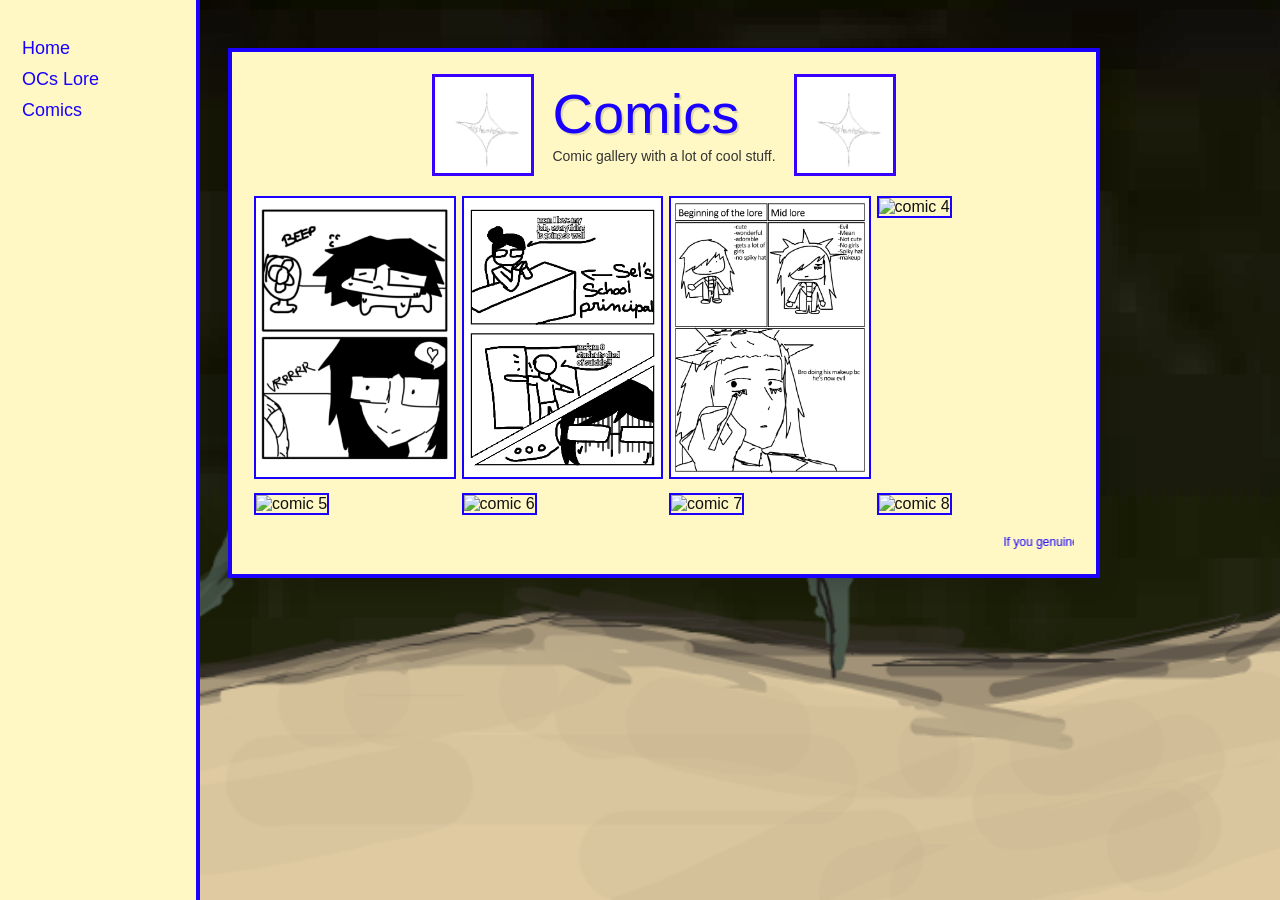
==== comics.html @ 3b1399d3 "Add files via upload" ====
<!DOCTYPE html>
<html lang="en">
<head>
  <meta charset="utf-8" />
  <meta name="viewport" content="width=device-width, initial-scale=1" />
  <link rel="icon" type="png" href="favicon.png">
  <title>Comics - I HATE OCS</title>
  <style>
    /* Same styles as index */
    body {
      background: url('background.png') no-repeat center center fixed;
      background-size: cover;
      color:#111;
      font-family: 'Comic Sans MS','Trebuchet MS', Arial, sans-serif;
      -webkit-font-smoothing:antialiased;
      -moz-osx-font-smoothing:grayscale;
    }
    .overlay {
      position:fixed; inset:0; background:rgba(255,255,240,0.35); pointer-events:none;
      mix-blend-mode:soft-light;
    }
    .container { width:820px; margin:48px auto; background:#fff8c4; border:4px solid #1900ff; padding:22px; box-shadow:0 6px 20px rgba(0,0,0,0.15); color:#111; position:relative; margin-left: 220px; }
    .sidebar {
      position: fixed;
      left: 0;
      top: 0;
      width: 200px;
      height: 100%;
      background: #fff8c4;
      border-right: 4px solid #1900ff;
      padding: 22px;
      box-sizing: border-box;
      z-index: 10;
    }
    .sidebar ul {
      list-style: none;
      padding: 0;
    }
    .sidebar li {
      margin: 10px 0;
    }
    .sidebar a {
      color: #1900ff;
      text-decoration: none;
      font-size: 18px;
    }
    .header { display:flex; align-items:center; justify-content:center; gap:18px; }
    .header img { width:96px; height:96px; object-fit:contain; border:3px solid #3700ff; background:rgb(255, 255, 255); }
    .title { font-size:56px; color:#1900ff; text-shadow:2px 2px rgba(0,0,0,0.12); line-height:1; }
    .subtitle { font-size:14px; color:#333; margin-top:6px; }
    .info-box { margin:16px 0; background:rgba(255,255,255,0.9); padding:12px; border:3px solid #e6d88a; color:#111; box-sizing:border-box; }
    .footer { margin-top:12px; font-size:12px; color:#1900ff; }
    a { color:#0044cc; }
    body, .container { transition:all 180ms ease; }
    .section-box { margin: 20px 0; }
    .section-box h2 { color: #1900ff; text-align: center; }
    .gallery { display: grid; grid-template-columns: repeat(4, 1fr); gap: 10px; }
    .gallery-thumb img { width: 100%; height: auto; border: 2px solid #1900ff; cursor: pointer; }
    .fullscreen-modal { display: none; position: fixed; inset: 0; background: rgba(0, 0, 0, 0.95); z-index: 1000; align-items: center; justify-content: center; flex-direction: column; padding: 20px; box-sizing: border-box; }
    .fullscreen-modal.active { display: flex; }
    .fullscreen-image-frame { width: min(82vw, 860px); height: min(86vh, 760px); display: flex; align-items: center; justify-content: center; overflow: hidden; border: 3px solid #fff8c4; box-shadow: 0 0 24px rgba(0,0,0,0.4); background: rgba(255,255,255,0.06); }
    .fullscreen-modal img { max-width: 100%; max-height: 100%; width: auto; height: auto; object-fit: contain; display: block; }
    .fullscreen-hint { color: #fff8c4; margin-top: 16px; font-size: 16px; text-align: center; }
    .close-btn { position: absolute; top: 18px; right: 22px; background: #fff8c4; color: #1900ff; border: 2px solid #1900ff; padding: 8px 12px; cursor: pointer; font-weight: bold; }
  </style>
</head>
<body>
  <div class="overlay" aria-hidden="true"></div>
  <div class="sidebar">
    <ul>
      <li><a href="index.html">Home</a></li>
      <li><a href="ocs-lore.html">OCs Lore</a></li>
      <li><a href="comics.html">Comics</a></li>
    </ul>
  </div>
  <div class="container">
    <div class="header">
      <img src="distantstar-sketch.gif" alt="Princess Luz" />
      <div>
        <div class="title">Comics</div>
        <div class="subtitle">Comic gallery with a lot of cool stuff.</div>
      </div>
      <img src="distantstar-sketch.gif" alt="right gif" />
    </div>

    <section class="section-box">
      <div class="gallery grid-8">
        <div class="gallery-thumb"><img class="maybe-image" src="Bd1.png" data-full="Bd1.png" alt="comic 1"></div>
        <div class="gallery-thumb"><img class="maybe-image" src="Bd2.png" data-full="Bd2.png" alt="comic 2"></div>
        <div class="gallery-thumb"><img class="maybe-image" src="Bd3.png" data-full="Bd3.png" alt="comic 3"></div>
        <div class="gallery-thumb"><img class="maybe-image" src="comic4.png" data-full="comic4.png" alt="comic 4"></div>
        <div class="gallery-thumb"><img class="maybe-image" src="comic5.png" data-full="comic5.png" alt="comic 5"></div>
        <div class="gallery-thumb"><img class="maybe-image" src="comic6.png" data-full="comic6.png" alt="comic 6"></div>
        <div class="gallery-thumb"><img class="maybe-image" src="comic7.png" data-full="comic7.png" alt="comic 7"></div>
        <div class="gallery-thumb"><img class="maybe-image" src="comic8.png" data-full="comic8.png" alt="comic 8"></div>
      </div>
    </section>

    <div class="footer">
      <marquee behavior="scroll" direction="left">If you genuinely think this website or my ocs are good, please seek help.</marquee>
    </div>
  </div>

  <div class="fullscreen-modal" id="fullscreenModal" role="dialog" aria-modal="true" aria-label="Comic viewer">
    <button class="close-btn" id="closeModal" type="button">Close</button>
    <div class="fullscreen-image-frame">
      <img id="fullscreenImage" src="" alt="fullscreen comic">
    </div>
    <div class="fullscreen-hint">Click outside the image or press Esc to close</div>
  </div>

  <script>
    const modal = document.getElementById('fullscreenModal');
    const fullscreenImage = document.getElementById('fullscreenImage');
    const closeBtn = document.getElementById('closeModal');
    const thumbnails = document.querySelectorAll('.gallery-thumb');

    function openModal(fullSrc, altText) {
      fullscreenImage.src = fullSrc;
      fullscreenImage.alt = altText;
      modal.classList.add('active');
      document.body.style.overflow = 'hidden';
    }

    function closeModal() {
      modal.classList.remove('active');
      fullscreenImage.src = '';
      document.body.style.overflow = '';
    }

    thumbnails.forEach(thumb => {
      thumb.addEventListener('click', (e) => {
        e.stopPropagation();
        const image = thumb.querySelector('.maybe-image');
        if (!image) return;
        openModal(image.dataset.full || image.src, image.alt || 'comic');
      });
    });

    modal.addEventListener('click', (e) => {
      if (e.target === modal || e.target === closeBtn) {
        closeModal();
      }
    });

    closeBtn.addEventListener('click', (e) => {
      e.stopPropagation();
      closeModal();
    });

    document.addEventListener('keydown', (e) => {
      if (e.key === 'Escape' && modal.classList.contains('active')) {
        closeModal();
      }
    });
  </script>
</body>
</html>
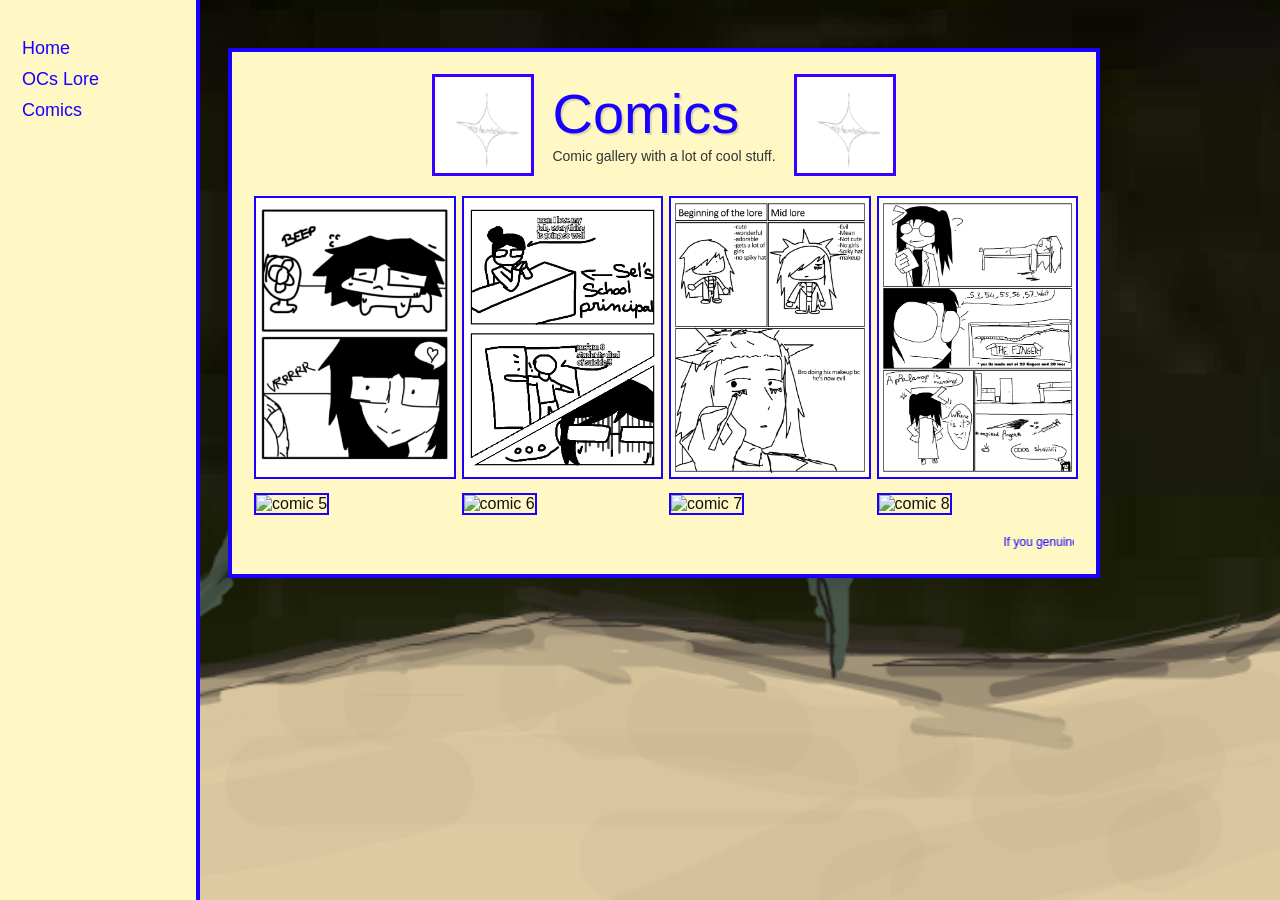
==== commit ecaffa0c: "Add files via upload" ====
--- a/comics.html
+++ b/comics.html
@@ -88,11 +88,11 @@
         <div class="gallery-thumb"><img class="maybe-image" src="Bd1.png" data-full="Bd1.png" alt="comic 1"></div>
         <div class="gallery-thumb"><img class="maybe-image" src="Bd2.png" data-full="Bd2.png" alt="comic 2"></div>
         <div class="gallery-thumb"><img class="maybe-image" src="Bd3.png" data-full="Bd3.png" alt="comic 3"></div>
-        <div class="gallery-thumb"><img class="maybe-image" src="comic4.png" data-full="comic4.png" alt="comic 4"></div>
-        <div class="gallery-thumb"><img class="maybe-image" src="comic5.png" data-full="comic5.png" alt="comic 5"></div>
-        <div class="gallery-thumb"><img class="maybe-image" src="comic6.png" data-full="comic6.png" alt="comic 6"></div>
-        <div class="gallery-thumb"><img class="maybe-image" src="comic7.png" data-full="comic7.png" alt="comic 7"></div>
-        <div class="gallery-thumb"><img class="maybe-image" src="comic8.png" data-full="comic8.png" alt="comic 8"></div>
+        <div class="gallery-thumb"><img class="maybe-image" src="Bd4.png" data-full="Bd4.png" alt="comic 4"></div>
+        <div class="gallery-thumb"><img class="maybe-image" src="Bd5.png" data-full="Bd5.png" alt="comic 5"></div>
+        <div class="gallery-thumb"><img class="maybe-image" src="Bd6.png" data-full="Bd6.png" alt="comic 6"></div>
+        <div class="gallery-thumb"><img class="maybe-image" src="Bd7.png" data-full="Bd7.png" alt="comic 7"></div>
+        <div class="gallery-thumb"><img class="maybe-image" src="Bd8.png" data-full="Bd8.png" alt="comic 8"></div>
       </div>
     </section>
 
